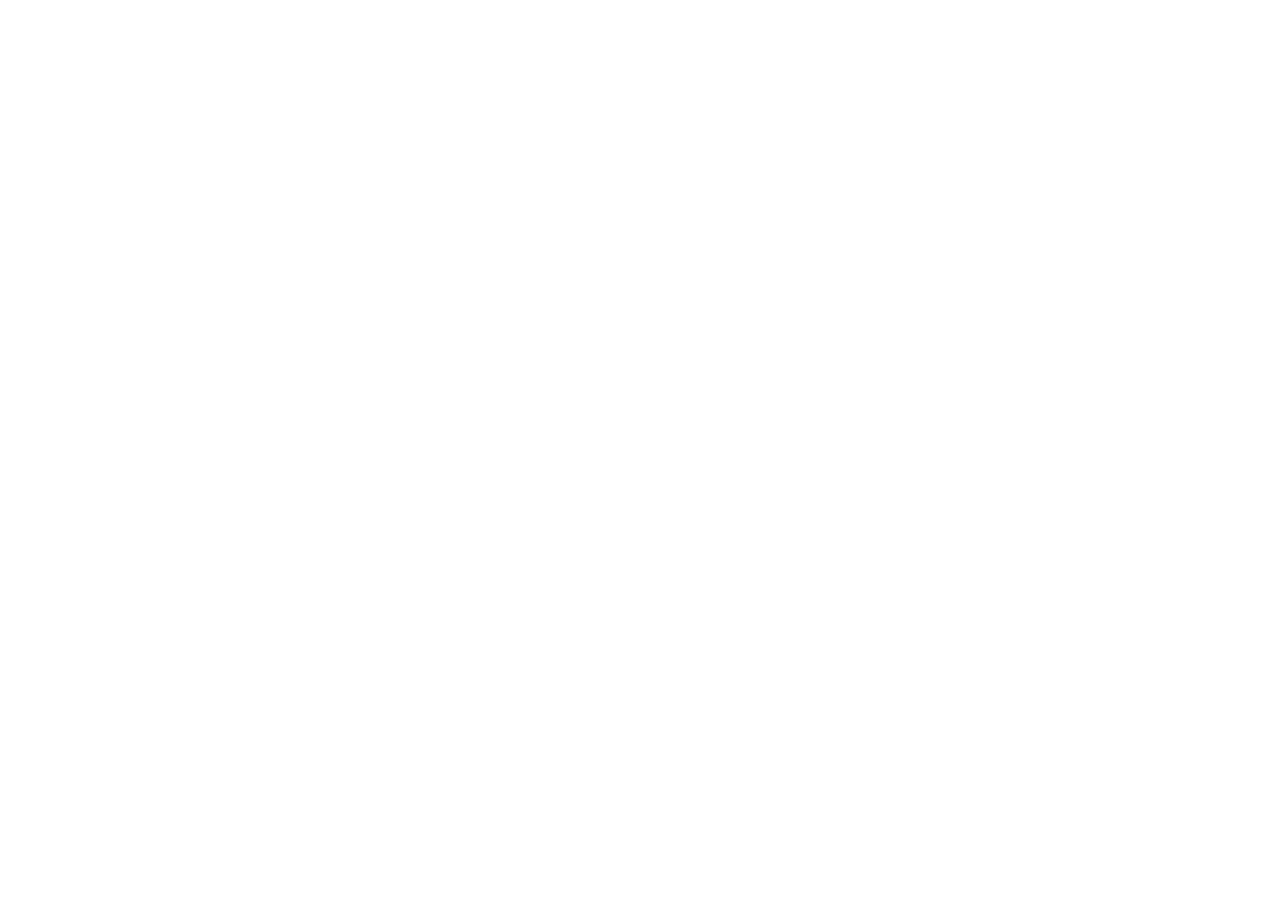
==== index.html @ a85f6774 "index" ====
<!DOCTYPE html>
<html lang="es">
<head>
    <meta charset="UTF-8">
    <meta name="viewport" content="width=device-width, initial-scale=1.0">
    <title>Juego Simple con PixiJS</title>
    <style>
        body {
            margin: 0;
            overflow: hidden;
        }
        canvas {
            display: block;
        }
    </style>
    <script src="https://unpkg.com/pixi.js@7.x/dist/pixi.min.js"></script>
</head>
<body>
    <script>
        // Inicializar la aplicación de PixiJS
const app = new PIXI.Application({
    width: 320,  // Ancho del lienzo
    height: 240, // Alto del lienzo
    backgroundColor: 0xAAAAAA // Color de fondo
});

// Agregar el lienzo al cuerpo del documento
document.body.appendChild(app.view);

// Crear un círculo
const circle = new PIXI.Graphics();
circle.beginFill(0xFF0000); // Color rojo
circle.drawCircle(0, 0, 20); // Dibuja un círculo con radio 20
circle.endFill();
circle.x = app.renderer.width / 2; // Centrar el círculo
circle.y = app.renderer.height / 2; // Centrar el círculo
app.stage.addChild(circle);

// Mover el círculo con las teclas de flecha
document.addEventListener('keydown', (event) => {
    const speed = 5; // Velocidad de movimiento
    switch (event.key) {
        case 'ArrowUp':
            circle.y -= speed;
            break;
        case 'ArrowDown':
            circle.y += speed;
            break;
        case 'ArrowLeft':
            circle.x -= speed;
            break;
        case 'ArrowRight':
            circle.x += speed;
            break;
    }
});

    </script>
</body>
</html>
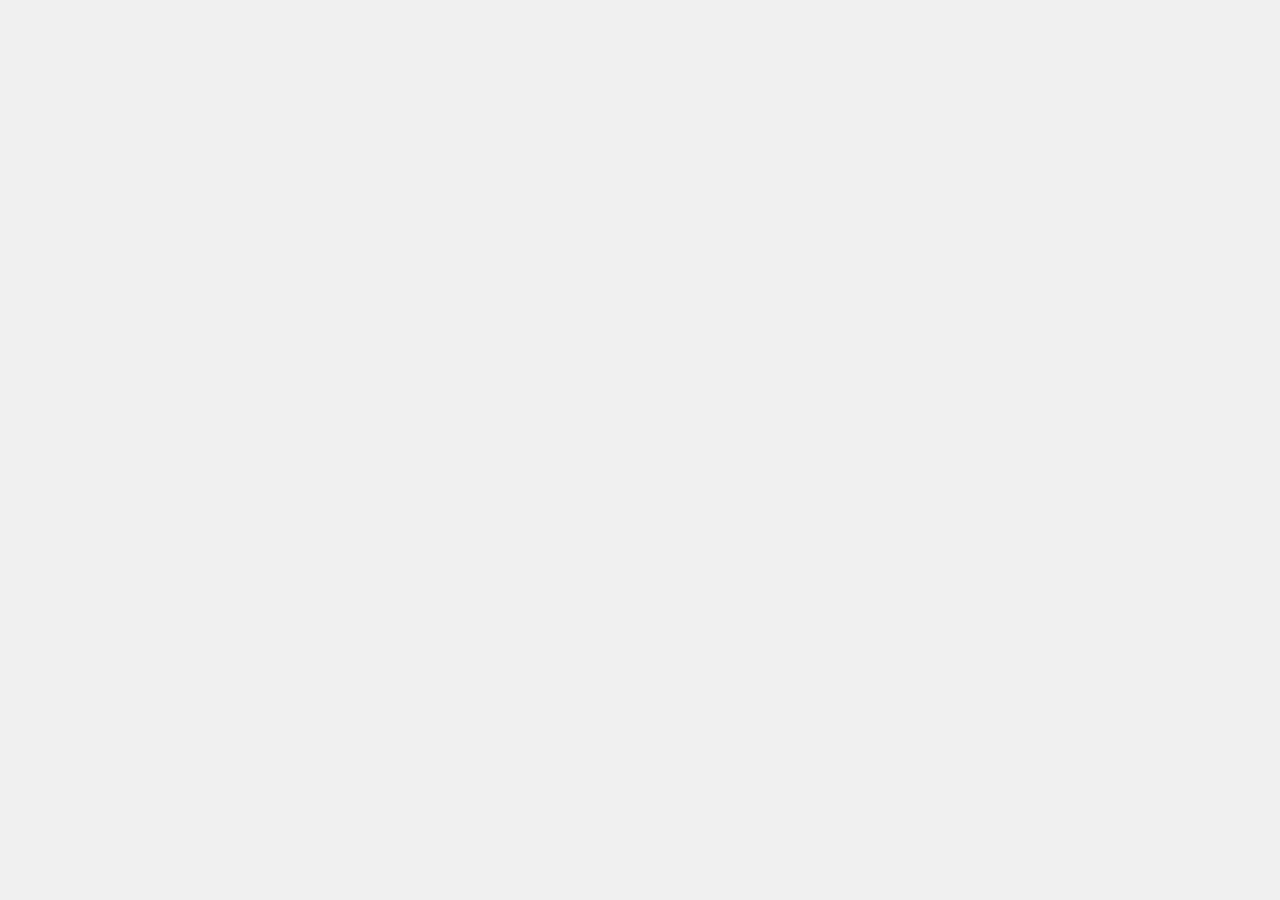
==== commit ff7f6952: "p5" ====
--- a/index.html
+++ b/index.html
@@ -1,62 +1,41 @@
-
 <!DOCTYPE html>
 <html lang="es">
 <head>
     <meta charset="UTF-8">
     <meta name="viewport" content="width=device-width, initial-scale=1.0">
-    <title>Juego Simple con PixiJS</title>
+    <title>Hola Mundo con p5.js</title>
+    <script src="https://cdnjs.cloudflare.com/ajax/libs/p5.js/1.4.0/p5.js"></script>
     <style>
         body {
             margin: 0;
-            overflow: hidden;
+            display: flex;
+            justify-content: center;
+            align-items: center;
+            height: 100vh;
+            background-color: #f0f0f0;
         }
-        canvas {
-            display: block;
+        h1 {
+            font-family: Arial, sans-serif;
+            color: #333;
         }
     </style>
-    <script src="https://unpkg.com/pixi.js@7.x/dist/pixi.min.js"></script>
 </head>
 <body>
     <script>
-        // Inicializar la aplicación de PixiJS
-const app = new PIXI.Application({
-    width: 320,  // Ancho del lienzo
-    height: 240, // Alto del lienzo
-    backgroundColor: 0xAAAAAA // Color de fondo
-});
 
-// Agregar el lienzo al cuerpo del documento
-document.body.appendChild(app.view);
+function setup() {
+    createCanvas(400, 200); // Crea un lienzo de 400x200 píxeles
+    background(220); // Color de fondo
+}
 
-// Crear un círculo
-const circle = new PIXI.Graphics();
-circle.beginFill(0xFF0000); // Color rojo
-circle.drawCircle(0, 0, 20); // Dibuja un círculo con radio 20
-circle.endFill();
-circle.x = app.renderer.width / 2; // Centrar el círculo
-circle.y = app.renderer.height / 2; // Centrar el círculo
-app.stage.addChild(circle);
-
-// Mover el círculo con las teclas de flecha
-document.addEventListener('keydown', (event) => {
-    const speed = 5; // Velocidad de movimiento
-    switch (event.key) {
-        case 'ArrowUp':
-            circle.y -= speed;
-            break;
-        case 'ArrowDown':
-            circle.y += speed;
-            break;
-        case 'ArrowLeft':
-            circle.x -= speed;
-            break;
-        case 'ArrowRight':
-            circle.x += speed;
-            break;
-    }
-});
+function draw() {
+    // El texto se dibuja una vez
+    fill(0); // Color del texto
+    textSize(32); // Tamaño del texto
+    textAlign(CENTER, CENTER); // Alineación del texto
+    text("¡Hola Mundo!", width / 2, height / 2); // Muestra el texto en el centro
+}
 
     </script>
 </body>
 </html>
-
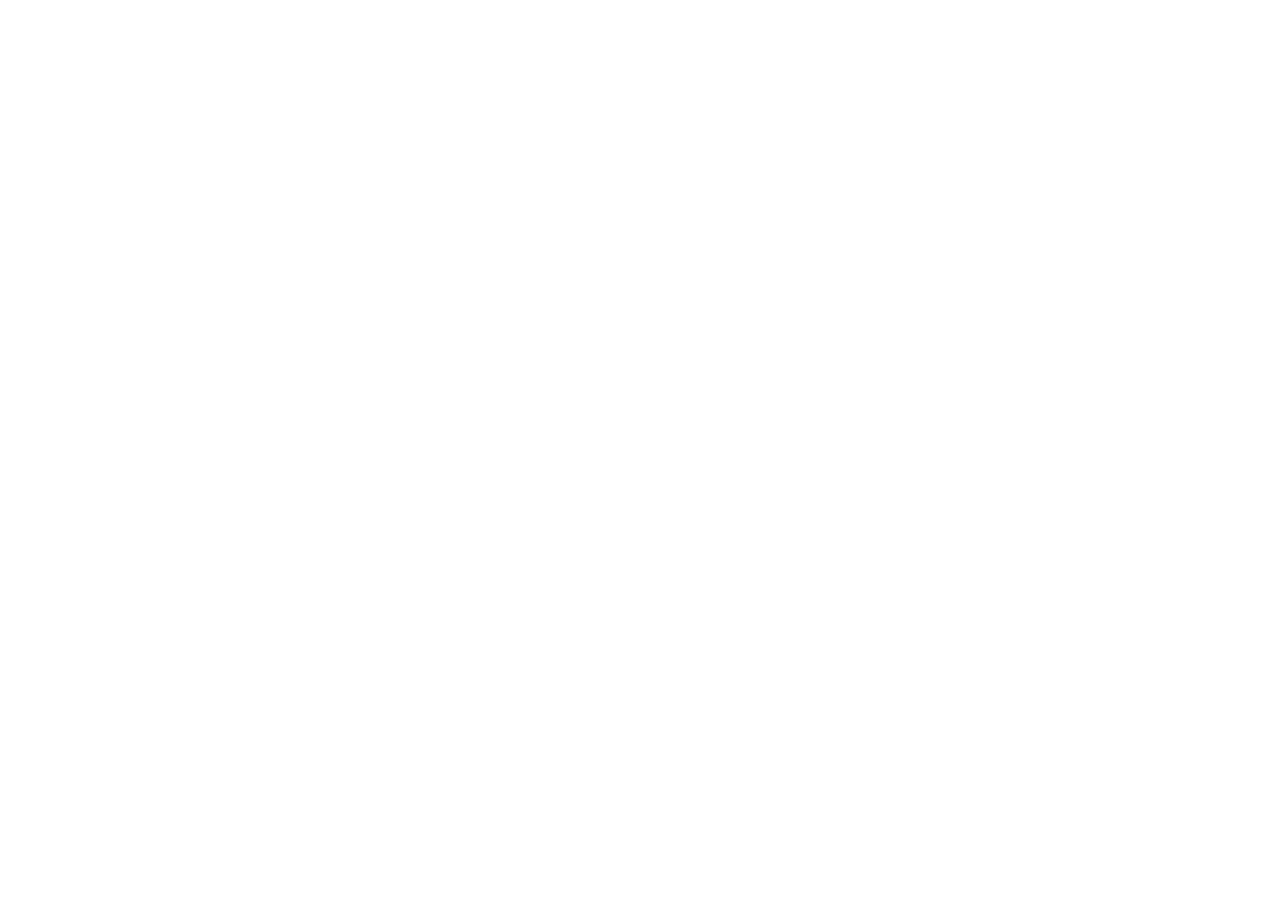
==== commit 081c4b03: "phaser" ====
--- a/index.html
+++ b/index.html
@@ -3,39 +3,61 @@
 <head>
     <meta charset="UTF-8">
     <meta name="viewport" content="width=device-width, initial-scale=1.0">
-    <title>Hola Mundo con p5.js</title>
-    <script src="https://cdnjs.cloudflare.com/ajax/libs/p5.js/1.4.0/p5.js"></script>
+    <title>Juego Básico con Phaser.js</title>
+    <script src="https://cdnjs.cloudflare.com/ajax/libs/phaser/3.55.2/phaser.min.js"></script>
     <style>
         body {
             margin: 0;
-            display: flex;
-            justify-content: center;
-            align-items: center;
-            height: 100vh;
-            background-color: #f0f0f0;
-        }
-        h1 {
-            font-family: Arial, sans-serif;
-            color: #333;
+            overflow: hidden;
         }
     </style>
 </head>
 <body>
-    <script>
+<script>
+class Example extends Phaser.Scene
+{
+    preload ()
+    {
+        this.load.image('eye', 'https://yt3.ggpht.com/ytc/AIdro_luqAPtDiT9TFrJyHBQBdxmUe6wTAtFk7EWTJBo-YsqUZuPBbClxP5vei2Vp6-6W7r0DA=s88-c-k-c0x00ffffff-no-rj');
+    }
 
-function setup() {
-    createCanvas(400, 200); // Crea un lienzo de 400x200 píxeles
-    background(220); // Color de fondo
+    create ()
+    {
+        const sprite = this.add.sprite(0, 300, 'eye').setInteractive();
+        sprite.width
+        sprite.on('pointerdown', function (pointer)
+        {
+
+            this.setTint(0xff0000);
+
+        });
+
+        sprite.on('pointerout', function (pointer)
+        {
+
+            this.clearTint();
+
+        });
+
+        sprite.on('pointerup', function (pointer)
+        {
+
+            this.clearTint();
+
+        });
+    }
 }
 
-function draw() {
-    // El texto se dibuja una vez
-    fill(0); // Color del texto
-    textSize(32); // Tamaño del texto
-    textAlign(CENTER, CENTER); // Alineación del texto
-    text("¡Hola Mundo!", width / 2, height / 2); // Muestra el texto en el centro
-}
+const config = {
+    width: 534,
+    height: 608,
+    type: Phaser.AUTO,
+    parent: 'phaser-example',
+    scene: Example
+};
 
-    </script>
+const game = new Phaser.Game(config);
+</script>
 </body>
 </html>
+
